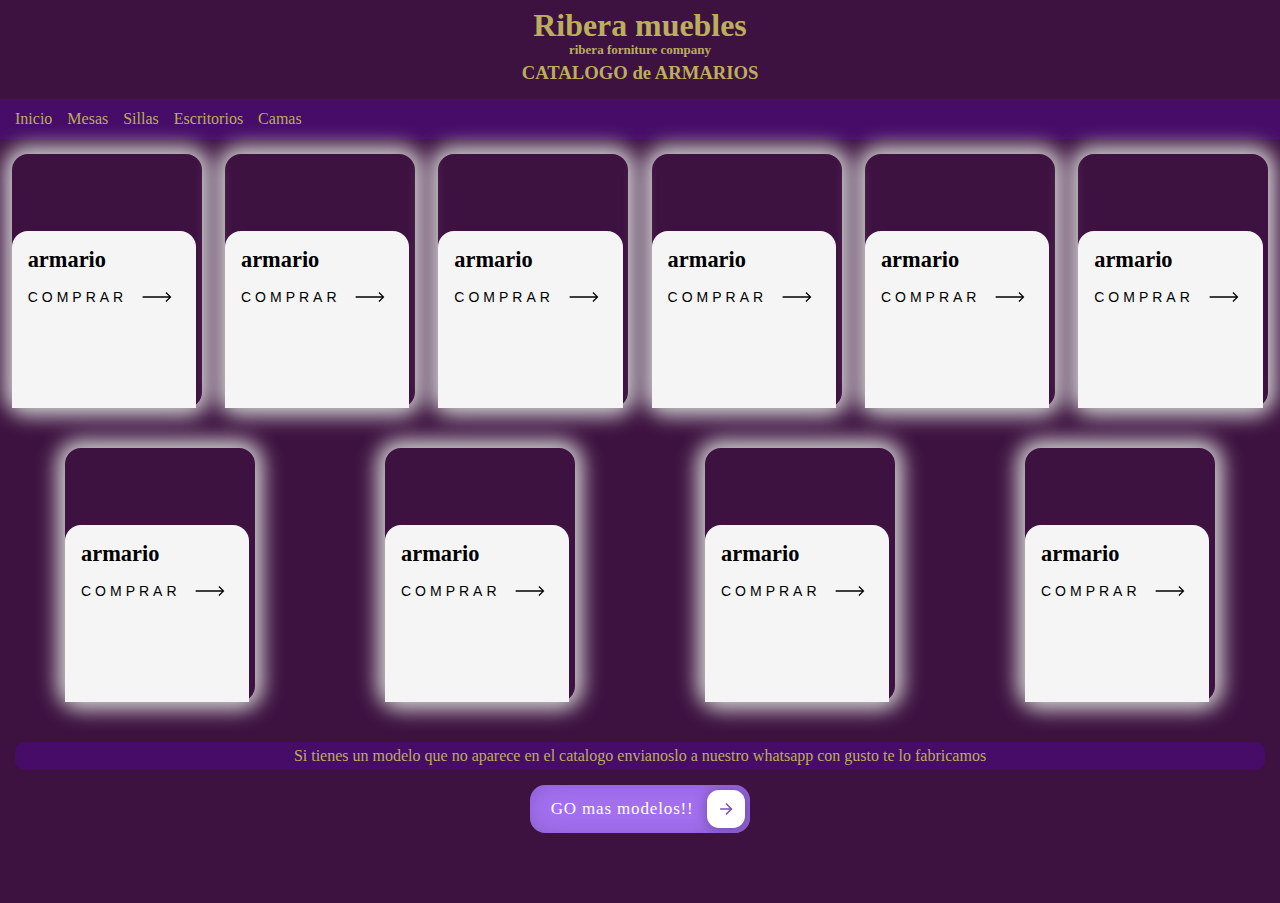
==== armarios.html @ edbfeeec "Add files via upload" ====
<!DOCTYPE html>
<html lang="en">

<head>
    <meta charset="UTF-8">
    <meta http-equiv="X-UA-Compatible" content="IE=edge">
    <meta name="viewport" content="width=device-width, initial-scale=1.0">

    <title>catalogo de armarios</title>
    <style>
        * {
       
            margin: 0;
            padding: 0;
            box-sizing: border-box;
        }
body{
    background-color: #3d1240;
}
        nav {
            display: flex;
            margin: auto;
            background-color: #460C68;
            text-align: center;
            align-items: center;
            height: 40px;
            margin-top: 15px;
        }

        a {
            color: #bbae5d;
            margin-left: 15px;
            font-family: 'Museo Sans", Arial, Helvetica, sans-serif';
            background-color: #460C68;
            text-decoration: none;
        }

        a:hover {
            color: #CD5888;
        }

        nav button {
            color: #bbae5d;
            font-family: 'Museo Sans", Arial, Helvetica, sans-serif';
            padding: 0.7em 1.7em;
            font-size: 18px;
            border-radius: 0.5em;
            background: #CD5888;
            border: 1px solid #e8e8e8;
            transition: all .3s;

        }

        button:active {
            color: #666;
            box-shadow: inset 4px 4px 12px #c5c5c5,
                inset -4px -4px 12px #ffffff;
        }

        .card {
            height: 254px;
            width: 190px;
            position: relative;
            transition: all 0.4s cubic-bezier(0.645, 0.045, 0.355, 1);
            border-radius: 1em;
            box-shadow: 0 0 20px 8px #d0d0d0;
            margin: auto;
            margin-bottom: 25px;
            margin-top: 15px;
        }

        /*Image*/
        .card-image {
            height: 100%;
            width: 100%;
            position: absolute;
            transition: all 1s cubic-bezier(0.645, 0.045, 0.355, 1);

            background-image: url('https://github.com/alanjr7/RIBERA/blob/main/armarios%20web/0a0e1efc553801b5863c6c4b90287383.jpg?raw=true');

        }

        /*Image*/
        .card-image2 {
            height: 100%;
            width: 100%;
            position: absolute;
            transition: all 1s cubic-bezier(0.645, 0.045, 0.355, 1);

            background-image: url('https://github.com/alanjr7/RIBERA/blob/main/armarios%20web/0c5019d55f9167b742e37dcfd4346a4b.jpg?raw=true');

        }

 /*Image*/
 .card-image3 {
      height: 100%;
      width: 100%;
      position: absolute;
      transition: all 1s cubic-bezier(0.645, 0.045, 0.355, 1);

      background-image: url('https://github.com/alanjr7/RIBERA/blob/main/armarios%20web/30b38ad4e0239d7f66c93094470be566.jpg?raw=true');

    }
    /*Image*/
    .card-image4 {
      height: 100%;
      width: 100%;
      position: absolute;
      transition: all 1s cubic-bezier(0.645, 0.045, 0.355, 1);

      background-image: url('https://github.com/alanjr7/RIBERA/blob/main/armarios%20web/41ccdf4627a7882436a15fc7bbbc767c.jpg?raw=true');

    }

    /*Image*/
    .card-image5 {
      height: 100%;
      width: 100%;
      position: absolute;
      transition: all 1s cubic-bezier(0.645, 0.045, 0.355, 1);

      background-image: url('https://github.com/alanjr7/RIBERA/blob/main/armarios%20web/5ddd6669d671ea8be1d5d8eb46eaef83.jpg?raw=true');

    }

    /*Image*/
    .card-image6 {
      height: 100%;
      width: 100%;
      position: absolute;
      transition: all 1s cubic-bezier(0.645, 0.045, 0.355, 1);

      background-image: url('https://github.com/alanjr7/RIBERA/blob/main/armarios%20web/6d572a488020f25026496287cedd8a9e.jpg?raw=true');

    }

    /*Image*/
    .card-image7 {
      height: 100%;
      width: 100%;
      position: absolute;
      transition: all 1s cubic-bezier(0.645, 0.045, 0.355, 1);

      background-image: url('https://github.com/alanjr7/RIBERA/blob/main/armarios%20web/c8e4ed037de22fea04219f3a37e7ce5b.jpg?raw=true');

    }

    /*Image*/
    .card-image8 {
      height: 100%;
      width: 100%;
      position: absolute;
      transition: all 1s cubic-bezier(0.645, 0.045, 0.355, 1);

      background-image: url('https://github.com/alanjr7/RIBERA/blob/main/armarios%20web/8fad66a5c70a189d136c1eebe5f6a40a.jpg?raw=true');

    }

    /*Image*/
    .card-image9 {
      height: 100%;
      width: 100%;
      position: absolute;
      transition: all 1s cubic-bezier(0.645, 0.045, 0.355, 1);

      background-image: url('https://github.com/alanjr7/RIBERA/blob/main/armarios%20web/6db6e3037a07195467f955f62373798f.jpg?raw=true');

    }
    
    .card-image10 {
      height: 100%;
      width: 100%;
      position: absolute;
      transition: all 1s cubic-bezier(0.645, 0.045, 0.355, 1);

      background-image: url('https://github.com/alanjr7/RIBERA/blob/main/armarios%20web/f6c302b034d849dfe018e8f8b0ad1dbb.jpg?raw=true');

    }


        /*Description */
        .card-description {
            display: flex;
            position: absolute;
            gap: 1em;
            flex-direction: column;
            background-color: #f5f5f5;
            height: 70%;
            bottom: 0;
            border-radius: 1em 1em 0 0;
            transition: all 1s cubic-bezier(0.645, 0.045, 0.355, 1);
            padding: 1rem;
        }

        /*Text*/
        .text-title {
            font-size: 1.4em;
            font-weight: 700;
            background-color: #f5f5f5;
            overflow: auto;
        }

        .text-body {
            font-size: 1em;
            line-height: 150%;
            background-color: #f5f5f5;
        }


        /* Hover states */

        .card:hover .card-description {
         z-index: 2;
            transform: translateY(100%);
         
        }



        .nombre {
            margin-top: 15px;
            font-family: 'Museo Sans", Arial, Helvetica, sans-serif';
            font-size: 15.95px;
            line-height: 22.7857px;
            text-align: center;
            letter-spacing: normal;
            color: #bbae5d;
            margin-bottom: 1px;
        }

        .nombre h2 {
            margin-top: 1px;
            font-size: small;
            font-family: 'Museo Sans", Arial, Helvetica, sans-serif';
        }

        .cta {
            border: none;
            background: #f5f5f5;
        }

        .cta span {
            padding-bottom: 7px;
            letter-spacing: 4px;
            font-size: 14px;
            padding-right: 15px;
            background-color: #f5f5f5;
            text-transform: uppercase;
        }

        .cta svg {
            transform: translateX(-8px);
            transition: all 0.3s ease;
            background-color: #f5f5f5;
        }

        .cta:hover svg {
            transform: translateX(0);
        }

        .cta:active svg {
            transform: scale(0.9);
        }

        .hover-underline-animation {
            position: relative;
            color: black;
            padding-bottom: 20px;
        }

        .hover-underline-animation:after {
            content: "";
            position: absolute;
            width: 100%;
            transform: scaleX(0);
            height: 2px;
            bottom: 0;
            left: 0;
            background-color: #000000;
            transform-origin: bottom right;
            transition: transform 0.25s ease-out;
        }

        .cta:hover .hover-underline-animation:after {
            transform: scaleX(1);
            transform-origin: bottom left;
    
        }

        .cssbuttons-io-button {
 background: #A370F0;
 color: white;
 font-family: inherit;
 padding: 0.35em;
 padding-left: 1.2em;
 font-size: 17px;
 font-weight: 500;
 border-radius: 0.9em;
 border: none;
 letter-spacing: 0.05em;
 display: flex;
 align-items: center;
 margin: auto;
 box-shadow: inset 0 0 1.6em -0.6em #714da6;
 overflow: hidden;
 position: relative;
 height: 2.8em;
 padding-right: 3.3em;
 margin-bottom: 70px;
}

.cssbuttons-io-button .icon {
 background: white;
 margin-left: 1em;
 position: absolute;
 display: flex;
 align-items: center;
 justify-content: center;
 height: 2.2em;
 width: 2.2em;
 border-radius: 0.7em;
 box-shadow: 0.1em 0.1em 0.6em 0.2em #7b52b9;
 right: 0.3em;
 transition: all 0.3s;
}

.cssbuttons-io-button:hover .icon {
 width: calc(100% - 0.6em);
}

.cssbuttons-io-button .icon svg {
 width: 1.1em;
 transition: transform 0.3s;
 color: #7b52b9;
}

.cssbuttons-io-button:hover .icon svg {
 transform: translateX(0.1em);
}

.cssbuttons-io-button:active .icon {
 transform: scale(0.95);
}
section{
      
      display: flex;
  flex-wrap: wrap;
    }
    .final{
    background-color:#460C68;
    margin: 15px;
    color: #bbae5d;
    text-align: center;
    padding: 5px;
    border-radius: 10px;
  }   

    </style>
</head>

<body>
    <div class="nombre">
        <h1> Ribera muebles</h1>
        <h2>ribera forniture company</h2>
        <H3>CATALOGO de ARMARIOS</H3>
    </div>
    <nav>
        <a href="index.html">Inicio</a>
        <a href="mesas.html">Mesas</a>
        <a href="sillas.html">Sillas</a>
        <a href="escritorios.html">Escritorios</a>
        <a href="camas.html">Camas</a>

    </nav>
    <section>

        <div class="card">
            <div class="card-image"></div>
            <div class="card-description">
                <p class="text-title"> armario </p>
                <button class="cta" onclick="">
                    <span class="hover-underline-animation"> Comprar </span>
                    <svg viewBox="0 0 46 16" height="10" width="30" xmlns="http://www.w3.org/2000/svg"
                        id="arrow-horizontal">
                        <path transform="translate(30)"
                            d="M8,0,6.545,1.455l5.506,5.506H-30V9.039H12.052L6.545,14.545,8,16l8-8Z" data-name="Path 10"
                            id="Path_10"></path>
                    </svg>
                </button>
                <p class="text-body"></p>
            </div>
        </div>

        <div class="card">
            <div class="card-image2"></div>
            <div class="card-description">
                <p class="text-title">armario </p>
                <button class="cta" onclick="">
                    <span class="hover-underline-animation"> Comprar </span>
                    <svg viewBox="0 0 46 16" height="10" width="30" xmlns="http://www.w3.org/2000/svg"
                        id="arrow-horizontal">
                        <path transform="translate(30)"
                            d="M8,0,6.545,1.455l5.506,5.506H-30V9.039H12.052L6.545,14.545,8,16l8-8Z" data-name="Path 10"
                            id="Path_10"></path>
                    </svg>
                </button>
                <p class="text-body">Lorem ipsum dolor sit amet, consectetur adipiscing elit, sed do eiusmod tempor.</p>
            </div>
        </div>
 
        <div class="card">
            <div class="card-image3"></div>
            <div class="card-description">
                <p class="text-title"> Card Title</p>
                <button class="cta" onclick="">
                    <span class="hover-underline-animation"> Comprar </span>
                    <svg viewBox="0 0 46 16" height="10" width="30" xmlns="http://www.w3.org/2000/svg"
                        id="arrow-horizontal">
                        <path transform="translate(30)"
                            d="M8,0,6.545,1.455l5.506,5.506H-30V9.039H12.052L6.545,14.545,8,16l8-8Z" data-name="Path 10"
                            id="Path_10"></path>
                    </svg>
                </button>
                <p class="text-body">Lorem ipsum dolor sit amet, consectetur adipiscing elit, sed do eiusmod tempor.</p>
            </div>
        </div>

        <div class="card">
            <div class="card-image4"></div>
            <div class="card-description">
                <p class="text-title"> Card Title</p>
                <button class="cta" onclick="">
                    <span class="hover-underline-animation"> Comprar </span>
                    <svg viewBox="0 0 46 16" height="10" width="30" xmlns="http://www.w3.org/2000/svg"
                        id="arrow-horizontal">
                        <path transform="translate(30)"
                            d="M8,0,6.545,1.455l5.506,5.506H-30V9.039H12.052L6.545,14.545,8,16l8-8Z" data-name="Path 10"
                            id="Path_10"></path>
                    </svg>
                </button>
                <p class="text-body">Lorem ipsum dolor sit amet, consectetur adipiscing elit, sed do eiusmod tempor.</p>
            </div>
        </div>

        <div class="card">
            <div class="card-image5"></div>
            <div class="card-description">
                <p class="text-title"> Card Title</p>
                <button class="cta" onclick="">
                    <span class="hover-underline-animation"> Comprar </span>
                    <svg viewBox="0 0 46 16" height="10" width="30" xmlns="http://www.w3.org/2000/svg"
                        id="arrow-horizontal">
                        <path transform="translate(30)"
                            d="M8,0,6.545,1.455l5.506,5.506H-30V9.039H12.052L6.545,14.545,8,16l8-8Z" data-name="Path 10"
                            id="Path_10"></path>
                    </svg>
                </button>
                <p class="text-body">Lorem ipsum dolor sit amet, consectetur adipiscing elit, sed do eiusmod tempor.</p>
            </div>
        </div>

        <div class="card">
            <div class="card-image6"></div>
            <div class="card-description">
                <p class="text-title"> Card Title</p>
                <button class="cta" onclick="">
                    <span class="hover-underline-animation"> Comprar </span>
                    <svg viewBox="0 0 46 16" height="10" width="30" xmlns="http://www.w3.org/2000/svg"
                        id="arrow-horizontal">
                        <path transform="translate(30)"
                            d="M8,0,6.545,1.455l5.506,5.506H-30V9.039H12.052L6.545,14.545,8,16l8-8Z" data-name="Path 10"
                            id="Path_10"></path>
                    </svg>
                </button>
                <p class="text-body">Lorem ipsum dolor sit amet, consectetur adipiscing elit, sed do eiusmod tempor.</p>
            </div>
        </div>

        <div class="card">
            <div class="card-image7"></div>
            <div class="card-description">
                <p class="text-title"> Card Title</p>
                <button class="cta" onclick="">
                    <span class="hover-underline-animation"> Comprar </span>
                    <svg viewBox="0 0 46 16" height="10" width="30" xmlns="http://www.w3.org/2000/svg"
                        id="arrow-horizontal">
                        <path transform="translate(30)"
                            d="M8,0,6.545,1.455l5.506,5.506H-30V9.039H12.052L6.545,14.545,8,16l8-8Z" data-name="Path 10"
                            id="Path_10"></path>
                    </svg>
                </button>
                <p class="text-body">Lorem ipsum dolor sit amet, consectetur adipiscing elit, sed do eiusmod tempor.</p>
            </div>
        </div>

        <div class="card">
            <div class="card-image8"></div>
            <div class="card-description">
                <p class="text-title"> Card Title</p>
                <button class="cta" onclick="">
                    <span class="hover-underline-animation"> Comprar </span>
                    <svg viewBox="0 0 46 16" height="10" width="30" xmlns="http://www.w3.org/2000/svg"
                        id="arrow-horizontal">
                        <path transform="translate(30)"
                            d="M8,0,6.545,1.455l5.506,5.506H-30V9.039H12.052L6.545,14.545,8,16l8-8Z" data-name="Path 10"
                            id="Path_10"></path>
                    </svg>
                </button>
                <p class="text-body">Lorem ipsum dolor sit amet, consectetur adipiscing elit, sed do eiusmod tempor.</p>
            </div>
        </div>

        <div class="card">
            <div class="card-image9"></div>
            <div class="card-description">
                <p class="text-title"> Card Title</p>
                <button class="cta" onclick="">
                    <span class="hover-underline-animation"> Comprar </span>
                    <svg viewBox="0 0 46 16" height="10" width="30" xmlns="http://www.w3.org/2000/svg"
                        id="arrow-horizontal">
                        <path transform="translate(30)"
                            d="M8,0,6.545,1.455l5.506,5.506H-30V9.039H12.052L6.545,14.545,8,16l8-8Z" data-name="Path 10"
                            id="Path_10"></path>
                    </svg>
                </button>
                <p class="text-body">Lorem ipsum dolor sit amet, consectetur adipiscing elit, sed do eiusmod tempor.</p>
            </div>
        </div>

        <div class="card">
            <div class="card-image10"></div>
            <div class="card-description">
                <p class="text-title"> Card Title</p>
                <button class="cta" onclick="">
                    <span class="hover-underline-animation"> Comprar </span>
                    <svg viewBox="0 0 46 16" height="10" width="30" xmlns="http://www.w3.org/2000/svg"
                        id="arrow-horizontal">
                        <path transform="translate(30)"
                            d="M8,0,6.545,1.455l5.506,5.506H-30V9.039H12.052L6.545,14.545,8,16l8-8Z" data-name="Path 10"
                            id="Path_10"></path>
                    </svg>
                </button>
                <p class="text-body">Lorem ipsum dolor sit amet, consectetur adipiscing elit, sed do eiusmod tempor.</p>
            </div>
        </div>
    </section>
    <p class="final">Si tienes un modelo que no aparece en el catalogo envianoslo a nuestro whatsapp con gusto te lo fabricamos</p>
  
  
    <button class="cssbuttons-io-button" onclick="sendWhatsAppMessage()"> GO mas modelos!!
        <div class="icon">
        <svg height="24" width="24" viewBox="0 0 24 24" xmlns="http://www.w3.org/2000/svg"><path d="M0 0h24v24H0z" fill="none"></path><path d="M16.172 11l-5.364-5.364 1.414-1.414L20 12l-7.778 7.778-1.414-1.414L16.172 13H4v-2z" fill="currentColor"></path></svg>
        </div>
        </button>
        <script>
        function sendWhatsAppMessage() {
        window.location.href = "https://api.whatsapp.com/send?phone=+59163603050&text=quiero%20ver%20más%20modelos%20de%20armarios";
        }

        document.querySelectorAll("section button").forEach(function(button) {
    button.id = "whatsapp-button";
  });
    const buttons = document.querySelectorAll('#whatsapp-button');
  buttons.forEach(button => {
    button.addEventListener('click', () => {
      const text = encodeURI('quiero comprar un modelo de armarios');
      const phoneNumber = '+59163603050'; // reemplazar con tu número de WhatsApp
      window.open(`https://api.whatsapp.com/send?phone=${phoneNumber}&text=${text}`);
    });
  });


  // Función para eliminar el texto
function removeText(text) {
  // Obtener todos los elementos del documento
  var elements = document.body.getElementsByTagName('*');

  // Recorrer todos los elementos
  for (var i = 0; i < elements.length; i++) {
    var element = elements[i];

    // Recorrer todos los nodos de texto dentro del elemento
    for (var j = 0; j < element.childNodes.length; j++) {
      var node = element.childNodes[j];

      // Verificar si el nodo es un nodo de texto
      if (node.nodeType === 3) {
        // Reemplazar el texto buscado con una cadena vacía
        var replacedText = node.nodeValue.replace(text, '');
        if (replacedText !== node.nodeValue) {
          element.replaceChild(document.createTextNode(replacedText), node);
        }
      }
    }
  }
}

// Ejecutar la función para eliminar el texto "Lorem ipsum dolor sit amet, consectetur adipiscing elit, sed do eiusmod tempor."
removeText('Lorem ipsum dolor sit amet, consectetur adipiscing elit, sed do eiusmod tempor.');

// Función para buscar y reemplazar texto
function replaceText(search, replace) {
  // Obtener todos los elementos del documento
  var elements = document.body.getElementsByTagName('*');

  // Recorrer todos los elementos
  for (var i = 0; i < elements.length; i++) {
    var element = elements[i];

    // Recorrer todos los nodos de texto dentro del elemento
    for (var j = 0; j < element.childNodes.length; j++) {
      var node = element.childNodes[j];

      // Verificar si el nodo es un nodo de texto
      if (node.nodeType === 3) {
        // Reemplazar el texto buscado con el texto de reemplazo
        var replacedText = node.nodeValue.replace(search, replace);
        if (replacedText !== node.nodeValue) {
          element.replaceChild(document.createTextNode(replacedText), node);
        }
      }
    }
  }
}

// Ejecutar la función para buscar y reemplazar "Card title" con "armario"
replaceText('Card Title', 'armario');



        </script>
</body>

</html>
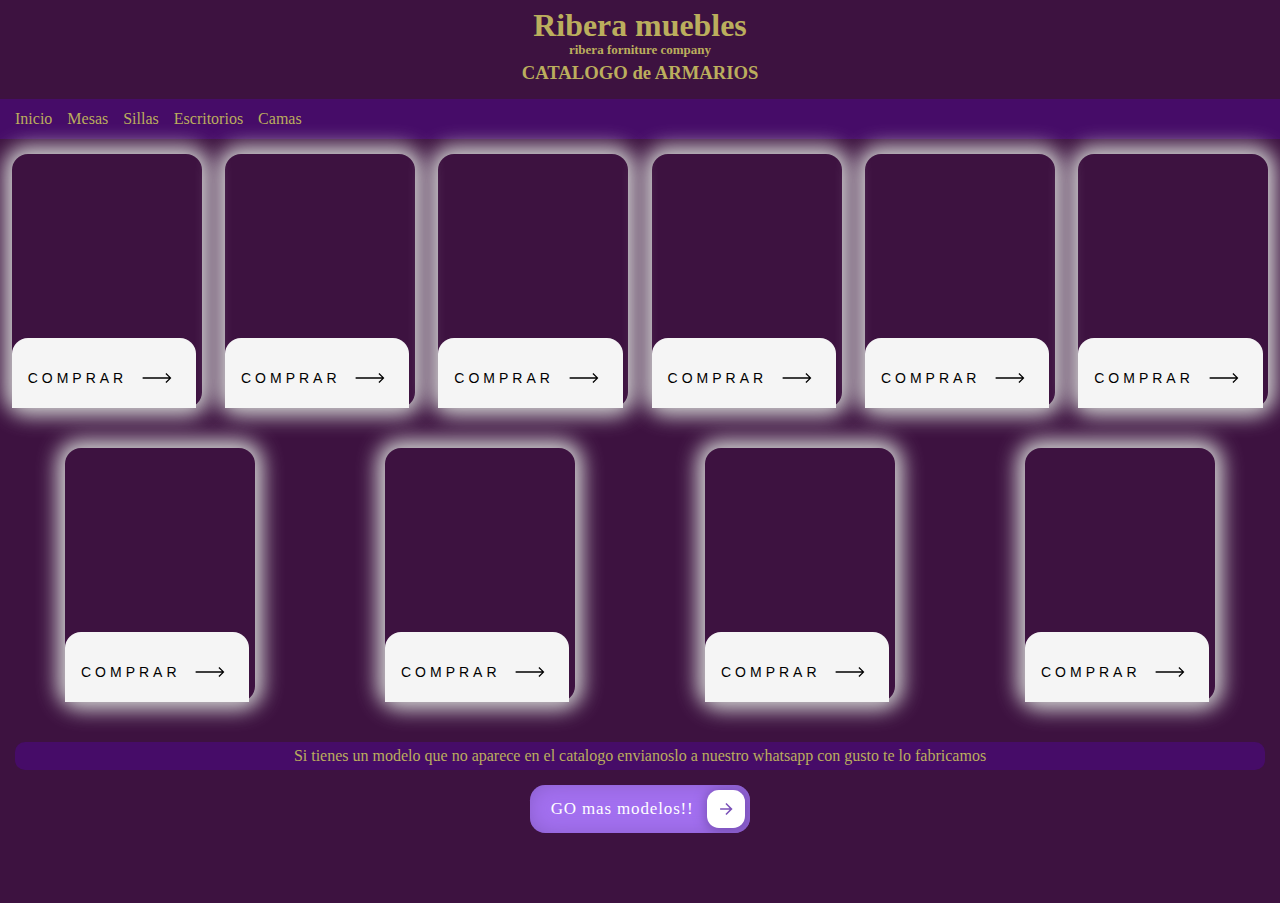
==== commit ea0148aa: "Update armarios.html" ====
--- a/armarios.html
+++ b/armarios.html
@@ -185,7 +185,7 @@
             gap: 1em;
             flex-direction: column;
             background-color: #f5f5f5;
-            height: 70%;
+            height: 70px;
             bottom: 0;
             border-radius: 1em 1em 0 0;
             transition: all 1s cubic-bezier(0.645, 0.045, 0.355, 1);
@@ -631,4 +631,4 @@
         </script>
 </body>
 
-</html>+</html>
